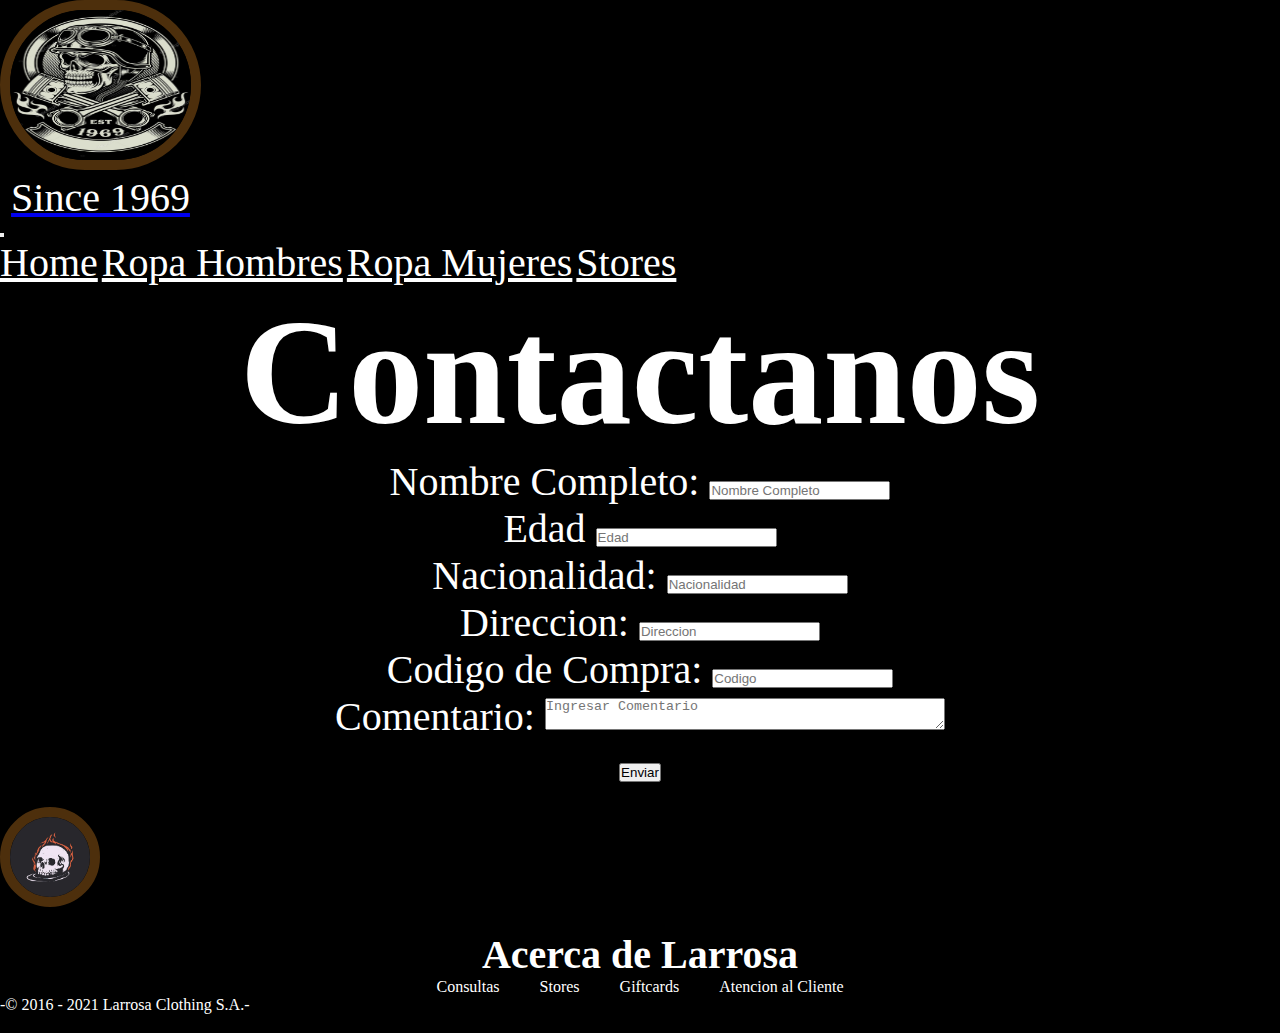
==== pages/atencionalcliente.html @ 54e942d1 "ropa hm consultas gifts" ====
<!DOCTYPE html>
<html lang="en">

<head>
  <meta charset="UTF-8">
  <meta http-equiv="X-UA-Compatible" content="IE=edge">
  <meta name="viewport" content="width=device-width, initial-scale=1.0">
  <link href="https://cdn.jsdelivr.net/npm/bootstrap@5.1.3/dist/css/bootstrap.min.css" rel="stylesheet"
    integrity="sha384-1BmE4kWBq78iYhFldvKuhfTAU6auU8tT94WrHftjDbrCEXSU1oBoqyl2QvZ6jIW3" crossorigin="anonymous">
  <link rel="preconnect" href="https://fonts.googleapis.com">
  <link rel="preconnect" href="https://fonts.gstatic.com" crossorigin>
  <link
    href="https://fonts.googleapis.com/css2?family=Macondo&family=Oswald:wght@200&family=Permanent+Marker&display=swap"
    rel="stylesheet">
  <link rel="stylesheet" href="../css/estilos.css">
  <title>Larrosa Inicio</title>
</head>

<body class="header">
  <header>
    <nav class="navbar navbar-expand-lg navbar ">
      <div class="container-fluid header__container__navbar">
        <div class="header__container__logotipo"><a class="navbar-brand " href="../index.html"> <img
              class=" header__container__logotipo--img"
              src="../imagenes/logotipodepositphotos_59635869-stock-illustration-vintage-biker-skull-with-crossed.jpeg"
              alt="logtipo" width="170" height="170"> </img>
            <p class="header__container__logotipo--texto">Since 1969</p>
          </a></div>

        <button class="navbar-toggler header__container__navbar__boton" type="button" data-bs-toggle="collapse"
          data-bs-target="#navbarNavAltMarkup" aria-controls="navbarNavAltMarkup" aria-expanded="false"
          aria-label="Toggle navigation">
          <span class="navbar-toggler-icon"></span>
        </button>
        <div class="collapse navbar-collapse justify-content-end " id="navbarNavAltMarkup">
          <div class="navbar-nav header__navbar__botones">
            <a class="nav-link  " style="color:white;" aria-current="page" href="../index.html">Home</a>
            <a class="nav-link " style="color:white;" aria-current="page" href="./ropaHombres.html">Ropa Hombres</a>
            <a class="nav-link" style="color:white;" aria-current="page" href="./ropaMujeres.html">Ropa Mujeres</a>
            <a class="nav-link" style="color:white; " aria-current="page" href="./locales.html">Stores</a>
          </div>
        </div>
      </div>
    </nav>
  </header>
  <main>
    <section>
      <div class="container-fluid">
        <div class="row ">
          <div class="col-12 col-md-12 ">
            <h1 class=" section__titulo">Contactanos
            </h1>
          </div>
        </div>
        <div class="row section_formulario ">
          <div class=" col-12 col-md-4 ">
            <form action="" method="" enctype="">
              <div class="">
                <label for="Nombre">Nombre Completo:</label>
                <input class="" type="text" id="Nombre" name="Nombre" placeholder="Nombre Completo">
              </div>
              <div class="">
                <label for="Edad">Edad</label>
                <input class="" type="number" id="Edad" name="Edad" placeholder="Edad">
              </div>
              <div class="">
                <label for="Nacionalidad">Nacionalidad:</label>
                <input class="" type="text" id="Nacionalidad" name="Nacionalidad" placeholder="Nacionalidad">
              </div>
              <div class="">
                <label for="Direccion">Direccion:</label>
                <input class="" type="text" id="Direccion" name="Direccion" placeholder="Direccion">
              </div>
              <div class="">
                <label for="codigo">Codigo de Compra:</label>
                <input class="2" type="number" id="codigo" name="codigo" placeholder="Codigo">
              </div>
              <div class="">
                <label for="comentario">Comentario:</label>
                <textarea class="section_formulario-item6" name="comentario" id="comentario" cols="30" rows="2"
                  placeholder="Ingresar Comentario"></textarea>
              </div>
              <button class="contacto_botonEnviar">Enviar</button>
            </form>
          </div>
        </div>
     
     
    </section>
  </main>
  <footer class="footer">
    <div class="container">
      <div class="row footer__container__logotipoFlex">
        <div class="col-4 col-md-1 ">
          <img class="footer__container__logotipo--img" src="../imagenes/burning-skull-illustration-free-vector.jpeg"
            width="100" height="100" alt="img footer">
        </div>
      </div>
      <div class="row">
        <div class="col-12 col-md-12 ">
          <h3 class="footer__container__aboutUs"><a href="#" class="footer__container__aboutUs__estilo">Acerca de
              Larrosa</a></h3>
        </div>
      </div>
      <div class="row">
        <div class="col-12 col-md-12"></div>
        <ul class="footer__container__lista">
          <li class="footer__container__lista--item"><a href="./consultas.html">Consultas</a></li>
          <li class="footer__container__lista--item"><a href="./locales.html">Stores</a></li>
          <li class="footer__container__lista--item"><a href="./giftcards.html">Giftcards</a></li>
          <li class="footer__container__lista--item"><a href="./atencionalcliente.html">Atencion al Cliente</a></li>
        </ul>
        <span class="footer__container__span">-© 2016 - 2021 Larrosa Clothing S.A.-</span>
      </div>
    </div>
    </div>

  </footer>
  <script src="https://cdn.jsdelivr.net/npm/bootstrap@5.1.3/dist/js/bootstrap.bundle.min.js"
    integrity="sha384-ka7Sk0Gln4gmtz2MlQnikT1wXgYsOg+OMhuP+IlRH9sENBO0LRn5q+8nbTov4+1p"
    crossorigin="anonymous"></script>
</body>

</html>
---- css/estilos.css ----
* {
  margin: 0;
  padding: 0;
  box-sizing: border-box;
}

.header {
  background-color: black;
  min-height: 400px;
}

.header__container__navbar {
  flex-direction: column;
}

.header__container__navbar__boton {
  color: white;
}

.header__container__logotipo {
  width: 201px;
}

.header__container__logotipo--img {
  border: 10px rgba(185, 114, 28, 0.415) solid;
  border-radius: 100px;
  width: 100%;
}

.header__container__logotipo--texto {
  text-align: center;
  align-items: center;
  font-family: "Permanent Marker";
  color: white;
  font-size: 40px;
}

.header__navbar__botones a {
  font-size: 40px;
  font-family: "Permanent Marker";
}

.main__index {
  background-color: black;
  min-height: 400px;
}

.section__titulo {
  text-align: center;
  align-items: center;
  font-size: 150px;
  font-family: "Permanent Marker";
  color: white;
  width: 100%;
}

.section__carousel--img {
  width: 100%;
  height: 800px;
  border: 10px rgba(139, 86, 22, 0.611) solid;
}

.footer {
  background-color: black;
}

.footer__container__logotipoFlex {
  justify-content: center;
  padding-top: 20px;
}

.footer__container__logotipo--img {
  border: 10px rgba(185, 114, 28, 0.415) solid;
  border-radius: 100px;
}

.footer__container__aboutUs {
  display: block;
  text-align: center;
  justify-content: center;
  padding-top: 20px;
}

.footer__container__aboutUs .footer__container__aboutUs__estilo {
  font-size: 40px;
  font-family: "Permanent Marker";
  color: white;
  text-decoration: none;
  list-style-type: none;
}

.footer__container__lista {
  display: flex;
  text-align: center;
  justify-content: center;
  list-style-type: none;
}

.footer__container__lista--item a {
  text-decoration: none;
  color: white;
  padding: 20px 20px;
  font-family: "Permanent Marker";
}

.footer__container__span {
  text-align: center;
  justify-items: center;
  color: white;
  padding-bottom: 20px;
}

.section__local__titulo {
  color: white;
  text-align: center;
  justify-content: center;
}

.locales__texto {
  color: white;
  text-align: center;
  justify-content: center;
}

.locales__mapaFlex {
  justify-content: center;
}

.locales__contenedorFlex {
  justify-content: center;
}

.mainPrendas {
  min-height: 700px;
}

.section__contenedor_prendas {
  justify-content: space-evenly;
}

.section__contenedor_prendas-cards {
  text-align: center;
  padding-top: 30px;
  margin-bottom: 30px;
  border-radius: 1.25rem;
}

.section__contenedor__prendas__cards__img {
  height: 200px;
}

.section_formulario {
  justify-content: center;
  text-align: center;
  color: white;
  font-size: 40px;
}

.section_formulario-item6 {
  width: 400px;
}

.contacto_botonEnviar {
  margin-top: 20px;
}

.Giftcards {
  background-color: rgba(185, 114, 28, 0.415);
  color: black;
  min-height: 250px;
}

.Giftcards__contenedor {
  max-width: 1200px;
  margin: 0 auto;
}

.gifcards__flex {
  display: flex;
  flex-direction: row;
  gap: 1rem;
  overflow: auto;
  padding-top: 20px;
}

.gifcards__flex--1 {
  background-color: gold;
  width: 80%;
  max-width: 500px;
  height: 200px;
  border-radius: 30px;
  padding: 1rem;
  flex-shrink: 0;
}

.gifcards__flex--2 {
  background-color: #dadada;
  width: 80%;
  max-width: 500px;
  height: 200px;
  border-radius: 30px;
  padding: 1rem;
  flex-shrink: 0;
}

.gifcards__flex--3 {
  background-color: #92c6d4;
  width: 80%;
  max-width: 500px;
  height: 200px;
  border-radius: 30px;
  padding: 1rem;
  flex-shrink: 0;
}
/*# sourceMappingURL=estilos.css.map */
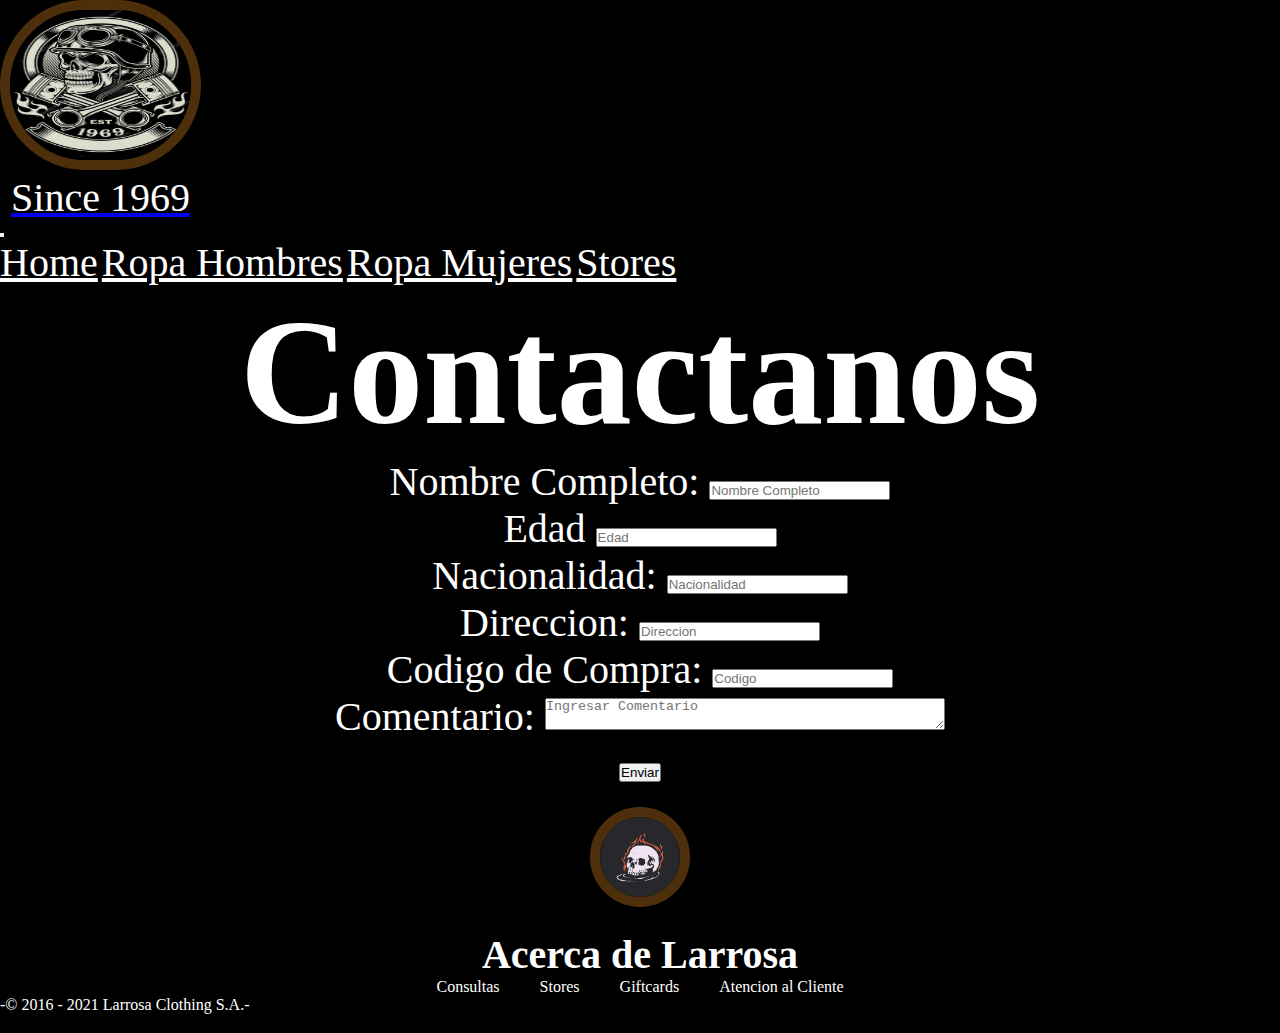
==== commit c5ff24cd: "footer" ====
--- a/pages/atencionalcliente.html
+++ b/pages/atencionalcliente.html
@@ -91,7 +91,7 @@
   <footer class="footer">
     <div class="container">
       <div class="row footer__container__logotipoFlex">
-        <div class="col-4 col-md-1 ">
+        <div class="col-12 col-md-12 imgcenter ">
           <img class="footer__container__logotipo--img" src="../imagenes/burning-skull-illustration-free-vector.jpeg"
             width="100" height="100" alt="img footer">
         </div>
--- a/css/estilos.css
+++ b/css/estilos.css
@@ -13,21 +13,21 @@
   flex-direction: column;
 }
 
-.header__container__navbar__boton {
-  color: white;
-}
-
-.header__container__logotipo {
+.header__container__navbar .header__container__navbar__boton {
+  color: white;
+}
+
+.header__container__navbar .header__container__logotipo {
   width: 201px;
 }
 
-.header__container__logotipo--img {
+.header__container__navbar .header__container__logotipo .header__container__logotipo--img {
   border: 10px rgba(185, 114, 28, 0.415) solid;
   border-radius: 100px;
   width: 100%;
 }
 
-.header__container__logotipo--texto {
+.header__container__navbar .header__container__logotipo .header__container__logotipo--texto {
   text-align: center;
   align-items: center;
   font-family: "Permanent Marker";
@@ -35,7 +35,7 @@
   font-size: 40px;
 }
 
-.header__navbar__botones a {
+.header__container__navbar .header__navbar__botones a {
   font-size: 40px;
   font-family: "Permanent Marker";
 }
@@ -45,6 +45,12 @@
   min-height: 400px;
 }
 
+.main__index .section__carousel--img {
+  width: 100%;
+  height: 800px;
+  border: 10px rgba(185, 114, 28, 0.415) solid;
+}
+
 .section__titulo {
   text-align: center;
   align-items: center;
@@ -54,34 +60,28 @@
   width: 100%;
 }
 
-.section__carousel--img {
-  width: 100%;
-  height: 800px;
-  border: 10px rgba(139, 86, 22, 0.611) solid;
-}
-
 .footer {
   background-color: black;
 }
 
-.footer__container__logotipoFlex {
+.footer .footer__container__logotipoFlex {
   justify-content: center;
   padding-top: 20px;
 }
 
-.footer__container__logotipo--img {
+.footer .footer__container__logotipo--img {
   border: 10px rgba(185, 114, 28, 0.415) solid;
   border-radius: 100px;
 }
 
-.footer__container__aboutUs {
+.footer .footer__container__aboutUs {
   display: block;
   text-align: center;
   justify-content: center;
   padding-top: 20px;
 }
 
-.footer__container__aboutUs .footer__container__aboutUs__estilo {
+.footer .footer__container__aboutUs .footer__container__aboutUs__estilo {
   font-size: 40px;
   font-family: "Permanent Marker";
   color: white;
@@ -89,25 +89,29 @@
   list-style-type: none;
 }
 
-.footer__container__lista {
+.footer .footer__container__lista {
   display: flex;
   text-align: center;
   justify-content: center;
   list-style-type: none;
 }
 
-.footer__container__lista--item a {
+.footer .footer__container__lista .footer__container__lista--item a {
   text-decoration: none;
   color: white;
   padding: 20px 20px;
   font-family: "Permanent Marker";
 }
 
-.footer__container__span {
+.footer .footer__container__span {
   text-align: center;
   justify-items: center;
   color: white;
   padding-bottom: 20px;
+}
+
+.footer .imgcenter {
+  text-align: center;
 }
 
 .section__local__titulo {
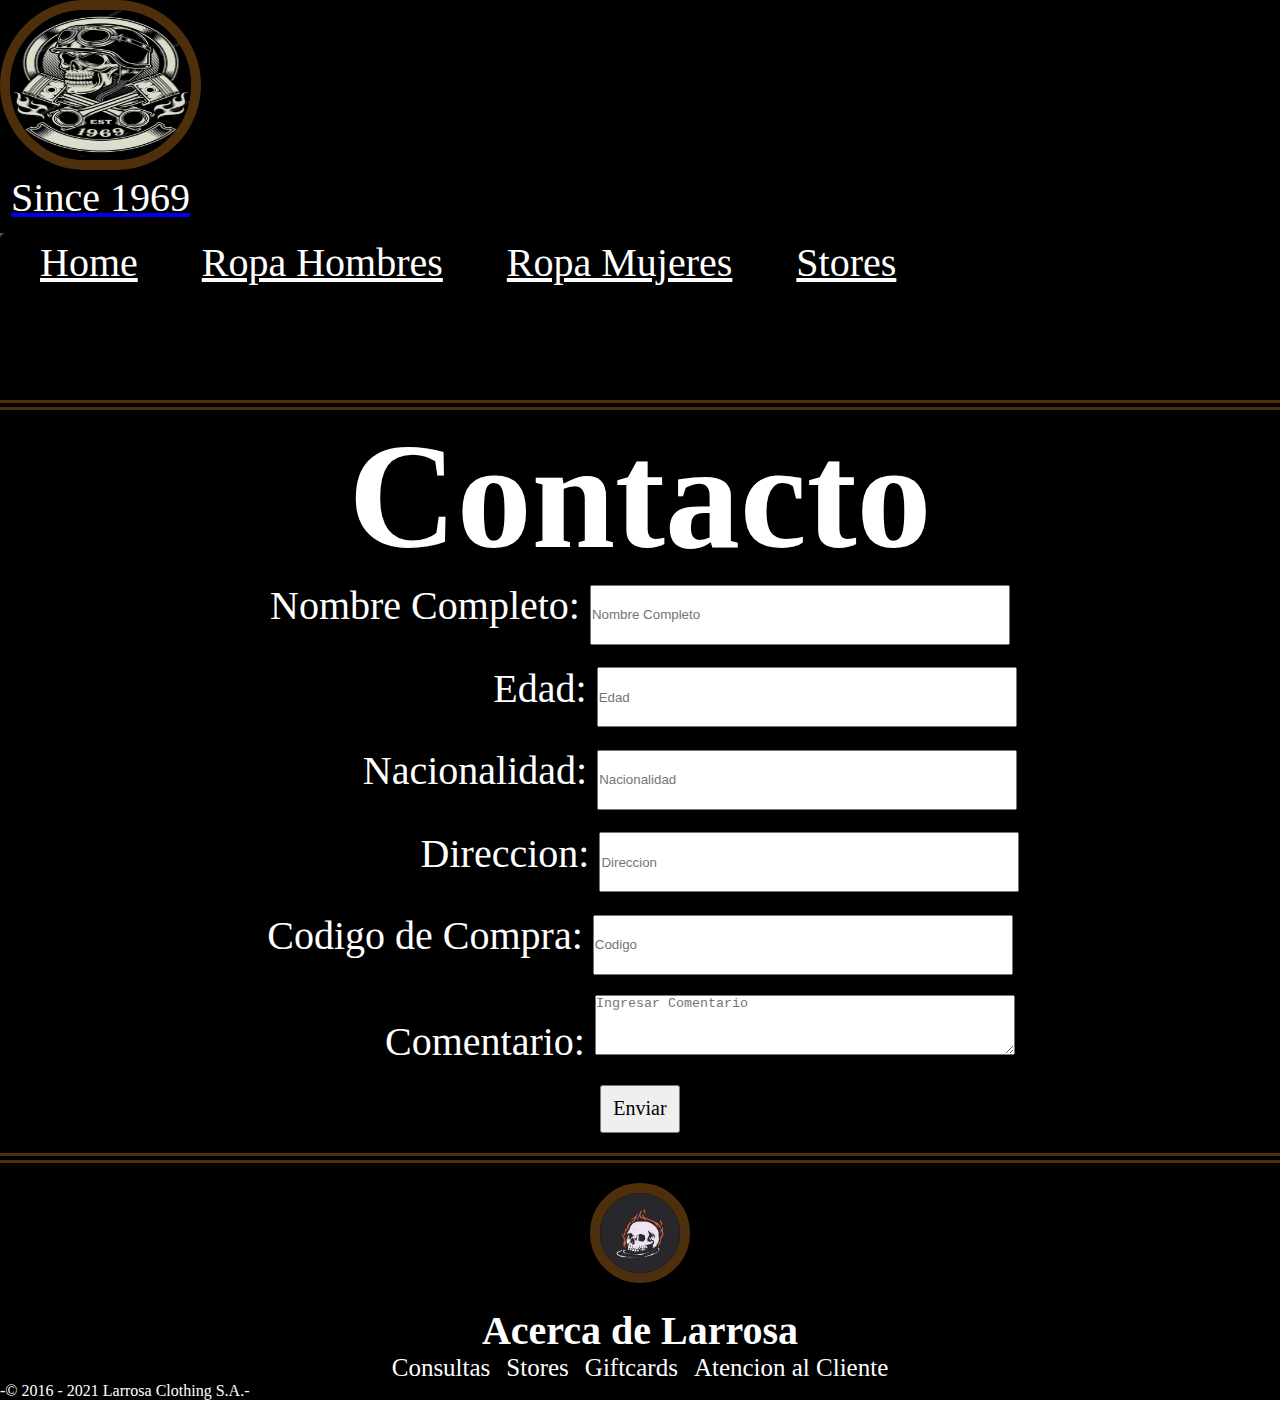
==== commit 2380bdd3: "queries contacto" ====
--- a/pages/atencionalcliente.html
+++ b/pages/atencionalcliente.html
@@ -5,6 +5,9 @@
   <meta charset="UTF-8">
   <meta http-equiv="X-UA-Compatible" content="IE=edge">
   <meta name="viewport" content="width=device-width, initial-scale=1.0">
+  <meta name="Keywords" content="larrosa, ropa hombres, ropa mujeres, locales">
+  <meta name="description"
+    content="Ropa de calidad elaborada con las mejores telas del mercado, duraderas y de alta costura">
   <link href="https://cdn.jsdelivr.net/npm/bootstrap@5.1.3/dist/css/bootstrap.min.css" rel="stylesheet"
     integrity="sha384-1BmE4kWBq78iYhFldvKuhfTAU6auU8tT94WrHftjDbrCEXSU1oBoqyl2QvZ6jIW3" crossorigin="anonymous">
   <link rel="preconnect" href="https://fonts.googleapis.com">
@@ -13,11 +16,11 @@
     href="https://fonts.googleapis.com/css2?family=Macondo&family=Oswald:wght@200&family=Permanent+Marker&display=swap"
     rel="stylesheet">
   <link rel="stylesheet" href="../css/estilos.css">
-  <title>Larrosa Inicio</title>
+  <title>Larrosa -Atencion al Cliente-</title>
 </head>
 
-<body class="header">
-  <header>
+<body>
+  <header class="header">
     <nav class="navbar navbar-expand-lg navbar ">
       <div class="container-fluid header__container__navbar">
         <div class="header__container__logotipo"><a class="navbar-brand " href="../index.html"> <img
@@ -45,49 +48,49 @@
   </header>
   <main>
     <section>
-      <div class="container-fluid">
+      <div class="container-fluid  section__bordes">
         <div class="row ">
           <div class="col-12 col-md-12 ">
-            <h1 class=" section__titulo">Contactanos
+            <h1 class=" section__titulo">Contacto
             </h1>
           </div>
         </div>
         <div class="row section_formulario ">
-          <div class=" col-12 col-md-4 ">
+          <div class=" col-12 col-md-12 ">
             <form action="" method="" enctype="">
-              <div class="">
+              <div class="medidasCajas">
                 <label for="Nombre">Nombre Completo:</label>
-                <input class="" type="text" id="Nombre" name="Nombre" placeholder="Nombre Completo">
+                <input class="section_formulario-itemb" type="text" id="Nombre" name="Nombre" placeholder="Nombre Completo">
               </div>
-              <div class="">
-                <label for="Edad">Edad</label>
-                <input class="" type="number" id="Edad" name="Edad" placeholder="Edad">
+              <div class="medidasCajas">
+                <label for="Edad" class="section__formularia--edad">Edad:</label>
+                <input class="section_formulario-itemb" type="number" id="Edad" name="Edad" placeholder="Edad">
               </div>
-              <div class="">
-                <label for="Nacionalidad">Nacionalidad:</label>
-                <input class="" type="text" id="Nacionalidad" name="Nacionalidad" placeholder="Nacionalidad">
+              <div class="medidasCajas">
+                <label for="Nacionalidad" class="section__formularia--nacionalidad">Nacionalidad:</label>
+                <input class="section_formulario-itemb" type="text" id="Nacionalidad" name="Nacionalidad" placeholder="Nacionalidad">
               </div>
-              <div class="">
-                <label for="Direccion">Direccion:</label>
-                <input class="" type="text" id="Direccion" name="Direccion" placeholder="Direccion">
+              <div class="medidasCajas">
+                <label class="section__formularia--direccion" for="Direccion">Direccion:</label>
+                <input class="section_formulario-itemb" type="text" id="Direccion" name="Direccion" placeholder="Direccion">
               </div>
-              <div class="">
-                <label for="codigo">Codigo de Compra:</label>
-                <input class="2" type="number" id="codigo" name="codigo" placeholder="Codigo">
+              <div class="medidasCajas">
+                <label for="codigo" class="section__formularia--cdc">Codigo de Compra:</label>
+                <input class="2 section_formulario-itemb" type="number" id="codigo" name="codigo" placeholder="Codigo">
               </div>
-              <div class="">
-                <label for="comentario">Comentario:</label>
-                <textarea class="section_formulario-item6" name="comentario" id="comentario" cols="30" rows="2"
+              <div class="medidasCajas">
+                <label for="comentario " class="section__formularia--comentario">Comentario:</label>
+                <textarea class="section_formulario-itemc" name="comentario" id="comentario" cols="30" rows="2"
                   placeholder="Ingresar Comentario"></textarea>
               </div>
-              <button class="contacto_botonEnviar">Enviar</button>
+              <div><button class="contacto_botonEnviar">Enviar</button></div>
+
             </form>
           </div>
         </div>
-     
-     
     </section>
   </main>
+
   <footer class="footer">
     <div class="container">
       <div class="row footer__container__logotipoFlex">
--- a/css/estilos.css
+++ b/css/estilos.css
@@ -4,6 +4,27 @@
   box-sizing: border-box;
 }
 
+.colorhr {
+  color: white;
+}
+
+main {
+  background-color: black;
+}
+
+.section__bordes {
+  border-top: 10px rgba(185, 114, 28, 0.415) double;
+  border-bottom: 10px rgba(185, 114, 28, 0.415) double;
+}
+
+.navbar-toggler {
+  background-color: rgba(185, 114, 28, 0.415);
+}
+
+.navbar-nav {
+  align-items: center;
+}
+
 .header {
   background-color: black;
   min-height: 400px;
@@ -25,11 +46,16 @@
   border: 10px rgba(185, 114, 28, 0.415) solid;
   border-radius: 100px;
   width: 100%;
+  transition: 1s;
+}
+
+.header__container__navbar .header__container__logotipo .header__container__logotipo--img:hover {
+  transform: scale(1.1);
 }
 
 .header__container__navbar .header__container__logotipo .header__container__logotipo--texto {
-  text-align: center;
-  align-items: center;
+  justify-content: center;
+  text-align: center;
   font-family: "Permanent Marker";
   color: white;
   font-size: 40px;
@@ -38,6 +64,12 @@
 .header__container__navbar .header__navbar__botones a {
   font-size: 40px;
   font-family: "Permanent Marker";
+  margin-left: 40px;
+  margin-right: 20px;
+}
+
+.header__container__navbar .header__navbar__botones a:hover {
+  text-decoration: underline;
 }
 
 .main__index {
@@ -48,12 +80,13 @@
 .main__index .section__carousel--img {
   width: 100%;
   height: 800px;
-  border: 10px rgba(185, 114, 28, 0.415) solid;
+  border-top: 10px rgba(185, 114, 28, 0.415) solid;
+  border-bottom: 10px rgba(185, 114, 28, 0.415) solid;
 }
 
 .section__titulo {
-  text-align: center;
-  align-items: center;
+  justify-content: center;
+  text-align: center;
   font-size: 150px;
   font-family: "Permanent Marker";
   color: white;
@@ -72,12 +105,16 @@
 .footer .footer__container__logotipo--img {
   border: 10px rgba(185, 114, 28, 0.415) solid;
   border-radius: 100px;
+  transition: 1s;
+}
+
+.footer .footer__container__logotipo--img:hover {
+  transform: scale(1.1);
 }
 
 .footer .footer__container__aboutUs {
   display: block;
   text-align: center;
-  justify-content: center;
   padding-top: 20px;
 }
 
@@ -91,7 +128,6 @@
 
 .footer .footer__container__lista {
   display: flex;
-  text-align: center;
   justify-content: center;
   list-style-type: none;
 }
@@ -99,13 +135,17 @@
 .footer .footer__container__lista .footer__container__lista--item a {
   text-decoration: none;
   color: white;
-  padding: 20px 20px;
-  font-family: "Permanent Marker";
+  padding: 8px;
+  font-family: "Permanent Marker";
+  font-size: 25px;
+}
+
+.footer .footer__container__lista .footer__container__lista--item a:hover {
+  text-decoration: underline;
 }
 
 .footer .footer__container__span {
   text-align: center;
-  justify-items: center;
   color: white;
   padding-bottom: 20px;
 }
@@ -122,12 +162,14 @@
 
 .locales__texto {
   color: white;
-  text-align: center;
-  justify-content: center;
+  justify-content: center;
+  text-align: center;
 }
 
 .locales__mapaFlex {
   justify-content: center;
+  margin-top: 20px;
+  margin-bottom: 20px;
 }
 
 .locales__contenedorFlex {
@@ -160,16 +202,48 @@
   font-size: 40px;
 }
 
-.section_formulario-item6 {
-  width: 400px;
+.section_formulario-itemb {
+  width: 420px;
+  height: 60px;
+  margin-bottom: 20px;
+}
+
+.section_formulario-itemc {
+  width: 420px;
+  height: 60px;
+}
+
+.section__formularia--edad {
+  padding-left: 230px;
+}
+
+.section__formularia--nacionalidad {
+  padding-left: 100px;
+}
+
+.section__formularia--direccion {
+  padding-left: 160px;
+}
+
+.section__formularia--comentario {
+  padding-left: 120px;
+}
+
+.section__formularia--cdc {
+  padding-left: 0px;
 }
 
 .contacto_botonEnviar {
   margin-top: 20px;
+  width: 5rem;
+  height: 3rem;
+  margin-bottom: 20px;
+  font-size: 20px;
+  font-family: "Permanent Marker";
 }
 
 .Giftcards {
-  background-color: rgba(185, 114, 28, 0.415);
+  background-color: black;
   color: black;
   min-height: 250px;
 }
@@ -187,33 +261,104 @@
   padding-top: 20px;
 }
 
-.gifcards__flex--1 {
+.gifcards__flex--1, .gifcards__flex--2, .gifcards__flex--3 {
   background-color: gold;
   width: 80%;
   max-width: 500px;
-  height: 200px;
+  height: 210px;
   border-radius: 30px;
   padding: 1rem;
   flex-shrink: 0;
+  font-family: "Permanent Marker";
+  text-align: center;
+  font-size: 20px;
 }
 
 .gifcards__flex--2 {
   background-color: #dadada;
-  width: 80%;
-  max-width: 500px;
-  height: 200px;
-  border-radius: 30px;
-  padding: 1rem;
-  flex-shrink: 0;
 }
 
 .gifcards__flex--3 {
   background-color: #92c6d4;
-  width: 80%;
-  max-width: 500px;
-  height: 200px;
-  border-radius: 30px;
-  padding: 1rem;
-  flex-shrink: 0;
+}
+
+.giftcards__flex--img {
+  border: 10px rgba(185, 114, 28, 0.415) solid;
+  border-radius: 100px;
+}
+
+@media screen and (max-width: 797px) {
+  .section__titulo {
+    font-size: 100px;
+  }
+}
+
+@media screen and (max-width: 786px) {
+  .section_formulario-itemb {
+    width: 320px;
+  }
+  .section_formulario-itemc {
+    width: 320px;
+  }
+  .footer .footer__container__lista .footer__container__lista--item a {
+    font-size: 20px;
+  }
+}
+
+@media screen and (max-width: 648px) {
+  .section__titulo {
+    font-size: 90px;
+  }
+}
+
+@media screen and (max-width: 533px) {
+  .footer .footer__container__lista .footer__container__lista--item a {
+    font-size: 15px;
+  }
+}
+
+@media screen and (max-width: 446px) {
+  .section__formularia--edad {
+    padding-left: 0px;
+  }
+  .section__formularia--nacionalidad {
+    padding-left: 0px;
+  }
+  .section__formularia--nacionalidad {
+    padding-left: 0px;
+  }
+  .section__formularia--direccion {
+    padding-left: 0px;
+  }
+  .section__formularia--comentario {
+    padding-left: 0px;
+  }
+  .footer .footer__container__lista .footer__container__lista--item a {
+    font-size: 10px;
+  }
+}
+
+@media screen and (max-width: 416px) {
+  .section__titulo {
+    font-size: 70px;
+  }
+}
+
+@media screen and (max-width: 362px) {
+  .header__container__navbar .header__navbar__botones a {
+    font-size: 30px;
+  }
+}
+
+@media screen and (max-width: 345px) {
+  .section__titulo {
+    font-size: 60px;
+  }
+  .section_formulario-itemb {
+    width: 300px;
+  }
+  .section_formulario-itemc {
+    width: 300px;
+  }
 }
 /*# sourceMappingURL=estilos.css.map */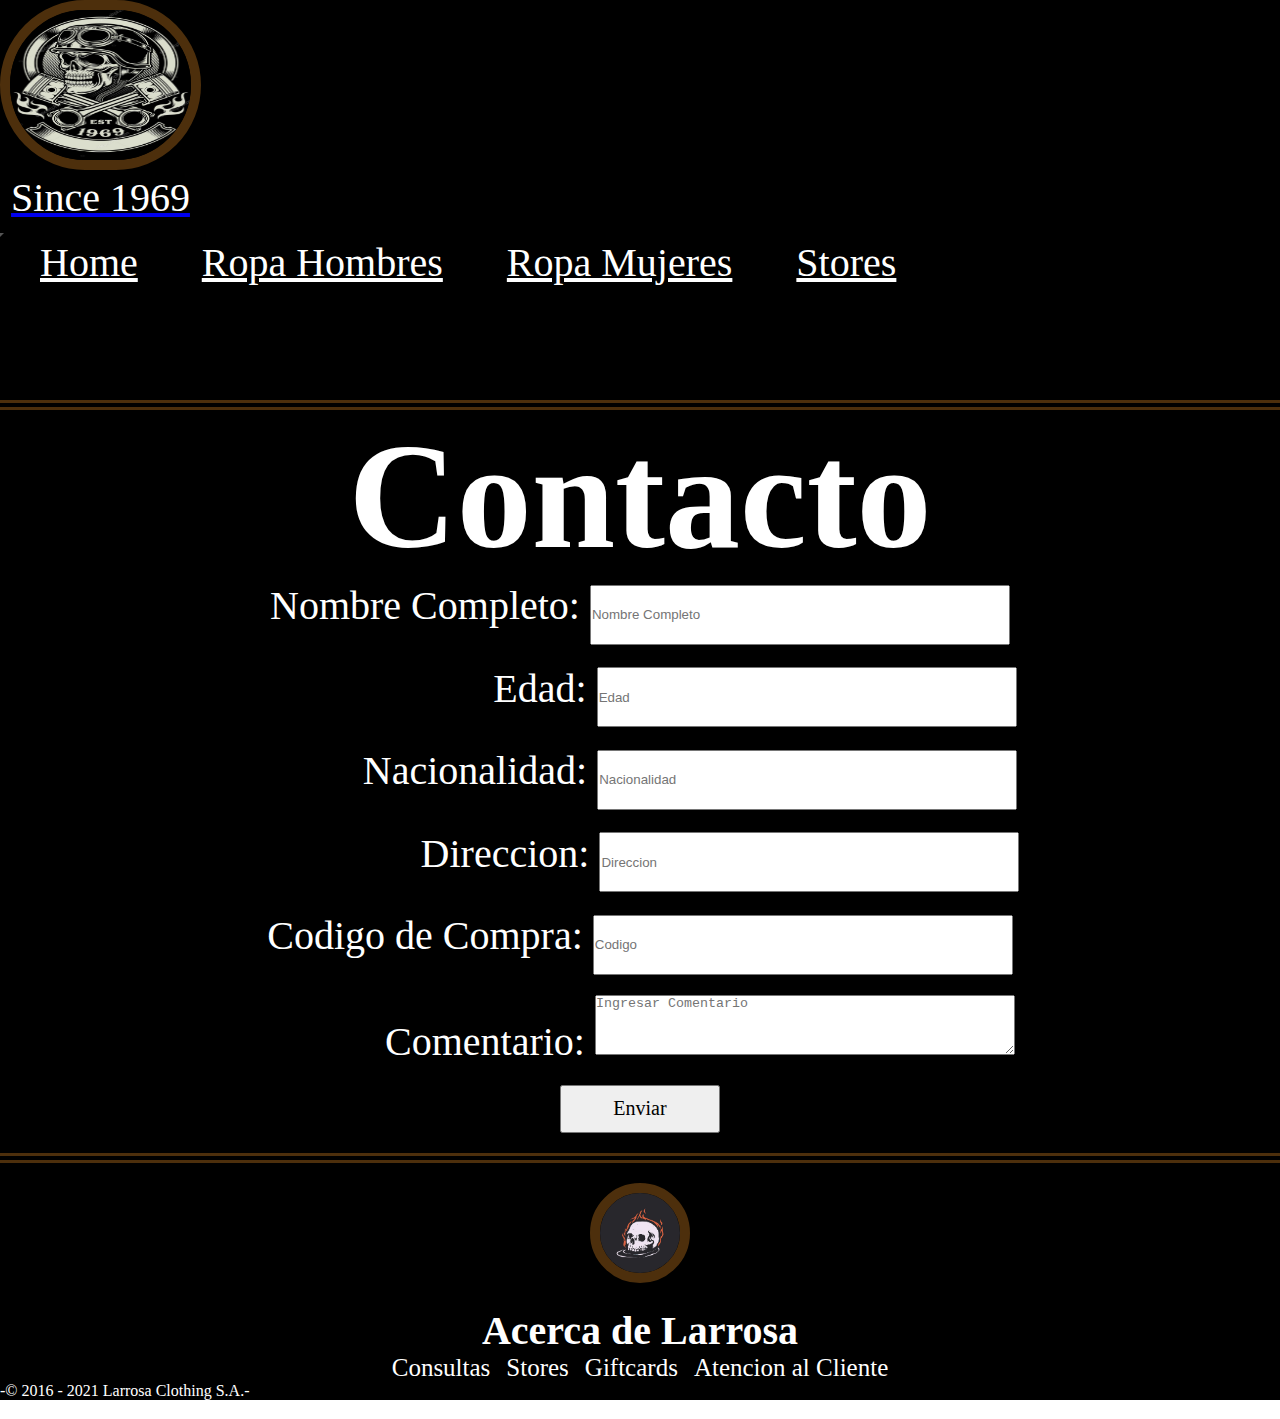
==== commit c81aedf7: "nosotros" ====
--- a/pages/atencionalcliente.html
+++ b/pages/atencionalcliente.html
@@ -101,7 +101,7 @@
       </div>
       <div class="row">
         <div class="col-12 col-md-12 ">
-          <h3 class="footer__container__aboutUs"><a href="#" class="footer__container__aboutUs__estilo">Acerca de
+          <h3 class="footer__container__aboutUs"><a href="./nosotros.html" class="footer__container__aboutUs__estilo">Acerca de
               Larrosa</a></h3>
         </div>
       </div>
--- a/css/estilos.css
+++ b/css/estilos.css
@@ -160,7 +160,7 @@
   justify-content: center;
 }
 
-.locales__texto {
+.locales__texto, .nosotros__texto, .nosotros__textoTitulo {
   color: white;
   justify-content: center;
   text-align: center;
@@ -235,11 +235,15 @@
 
 .contacto_botonEnviar {
   margin-top: 20px;
-  width: 5rem;
+  width: 10rem;
   height: 3rem;
   margin-bottom: 20px;
   font-size: 20px;
   font-family: "Permanent Marker";
+  text-align: center;
+  color: black;
+  text-decoration: none;
+  list-style-type: none;
 }
 
 .Giftcards {
@@ -265,7 +269,7 @@
   background-color: gold;
   width: 80%;
   max-width: 500px;
-  height: 210px;
+  height: 240px;
   border-radius: 30px;
   padding: 1rem;
   flex-shrink: 0;
@@ -287,6 +291,15 @@
   border-radius: 100px;
 }
 
+.nosotros__texto, .nosotros__textoTitulo {
+  font-size: 25px;
+  font-family: "Macondo";
+}
+
+.nosotros__textoTitulo {
+  font-size: 80px;
+}
+
 @media screen and (max-width: 797px) {
   .section__titulo {
     font-size: 100px;
@@ -315,6 +328,9 @@
   .footer .footer__container__lista .footer__container__lista--item a {
     font-size: 15px;
   }
+  .main__index .section__carousel--img {
+    height: 400px;
+  }
 }
 
 @media screen and (max-width: 446px) {
@@ -342,6 +358,9 @@
   .section__titulo {
     font-size: 70px;
   }
+  .footer .footer__container__aboutUs .footer__container__aboutUs__estilo {
+    font-size: 30px;
+  }
 }
 
 @media screen and (max-width: 362px) {
@@ -360,5 +379,8 @@
   .section_formulario-itemc {
     width: 300px;
   }
+  .section_formulario {
+    font-size: 30px;
+  }
 }
 /*# sourceMappingURL=estilos.css.map */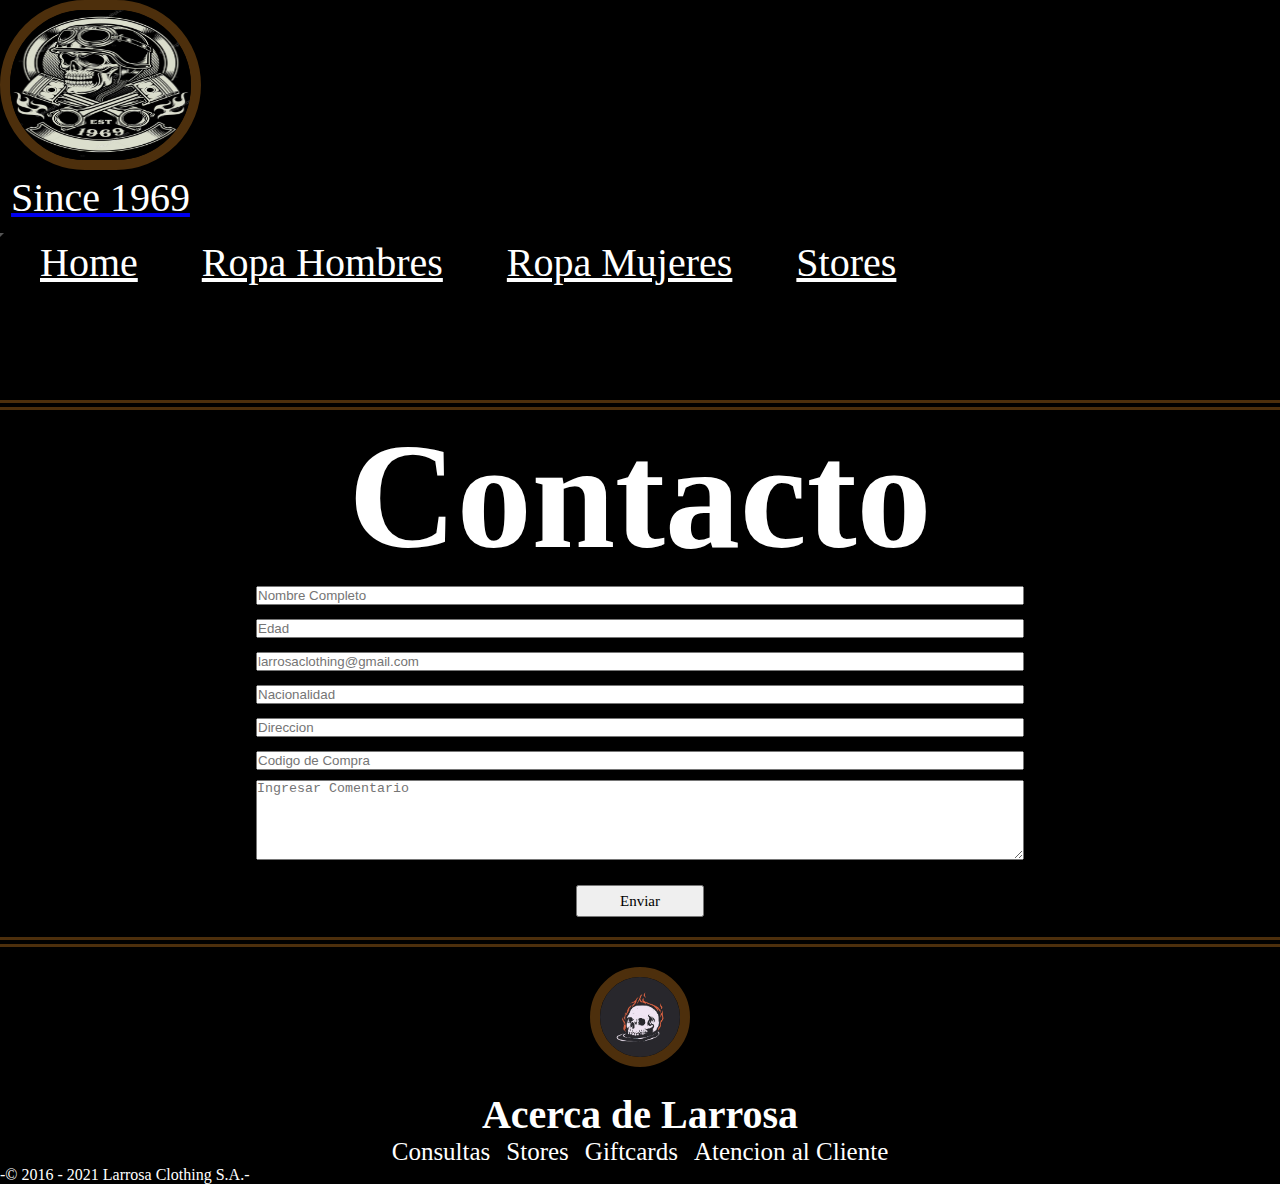
==== commit dad206e8: "casi finalizado formularios" ====
--- a/pages/atencionalcliente.html
+++ b/pages/atencionalcliente.html
@@ -5,9 +5,9 @@
   <meta charset="UTF-8">
   <meta http-equiv="X-UA-Compatible" content="IE=edge">
   <meta name="viewport" content="width=device-width, initial-scale=1.0">
-  <meta name="Keywords" content="larrosa, ropa hombres, ropa mujeres, locales">
+  <meta name="Keywords" content="larrosa, reclamos por prendas">
   <meta name="description"
-    content="Ropa de calidad elaborada con las mejores telas del mercado, duraderas y de alta costura">
+    content="Atencion al cliente rapida y efectiva, se debera llenar el formulario correctamente">
   <link href="https://cdn.jsdelivr.net/npm/bootstrap@5.1.3/dist/css/bootstrap.min.css" rel="stylesheet"
     integrity="sha384-1BmE4kWBq78iYhFldvKuhfTAU6auU8tT94WrHftjDbrCEXSU1oBoqyl2QvZ6jIW3" crossorigin="anonymous">
   <link rel="preconnect" href="https://fonts.googleapis.com">
@@ -55,38 +55,43 @@
             </h1>
           </div>
         </div>
-        <div class="row section_formulario ">
-          <div class=" col-12 col-md-12 ">
-            <form action="" method="" enctype="">
-              <div class="medidasCajas">
-                <label for="Nombre">Nombre Completo:</label>
-                <input class="section_formulario-itemb" type="text" id="Nombre" name="Nombre" placeholder="Nombre Completo">
-              </div>
-              <div class="medidasCajas">
-                <label for="Edad" class="section__formularia--edad">Edad:</label>
-                <input class="section_formulario-itemb" type="number" id="Edad" name="Edad" placeholder="Edad">
-              </div>
-              <div class="medidasCajas">
-                <label for="Nacionalidad" class="section__formularia--nacionalidad">Nacionalidad:</label>
-                <input class="section_formulario-itemb" type="text" id="Nacionalidad" name="Nacionalidad" placeholder="Nacionalidad">
-              </div>
-              <div class="medidasCajas">
-                <label class="section__formularia--direccion" for="Direccion">Direccion:</label>
-                <input class="section_formulario-itemb" type="text" id="Direccion" name="Direccion" placeholder="Direccion">
-              </div>
-              <div class="medidasCajas">
-                <label for="codigo" class="section__formularia--cdc">Codigo de Compra:</label>
-                <input class="2 section_formulario-itemb" type="number" id="codigo" name="codigo" placeholder="Codigo">
-              </div>
-              <div class="medidasCajas">
-                <label for="comentario " class="section__formularia--comentario">Comentario:</label>
-                <textarea class="section_formulario-itemc" name="comentario" id="comentario" cols="30" rows="2"
-                  placeholder="Ingresar Comentario"></textarea>
-              </div>
-              <div><button class="contacto_botonEnviar">Enviar</button></div>
-
-            </form>
-          </div>
+        <div class="row section_formulario">
+          <form action="" method="" enctype="" class=" col-12 col-md-12" >
+            <div>
+              <label for="Nombre"></label>
+              <input class="section__formulario--Input" type="text" id="Nombre" name="Nombre"
+                placeholder="Nombre Completo">
+            </div>
+            <div >
+              <label for="Edad"></label>
+              <input class="section__formulario--Input" type="number" id="Edad" name="Edad" placeholder="Edad">
+            </div>
+            <div >
+              <label for="mail"></label>
+              <input class="section__formulario--Input" type="email" id="mail" name="mail"
+                placeholder="larrosaclothing@gmail.com">
+            </div>
+            <div>
+              <label for="Nacionalidad"></label>
+              <input class="section__formulario--Input" type="text" id="Nacionalidad" name="Nacionalidad"
+                placeholder="Nacionalidad">
+            </div>
+            <div >
+              <label  for="Direccion"></label>
+              <input class="section__formulario--Input" type="text" id="Direccion" name="Direccion"
+                placeholder="Direccion">
+            </div>
+            <div >
+              <label for="codigo" ></label>
+              <input class="2 section__formulario--Input" type="number" id="codigo" name="codigo" placeholder="Codigo de Compra">
+            </div>
+            <div >
+              <label for="comentario " ></label>
+              <textarea class="section__formulario--Textarea" name="comentario" id="comentario" cols="30" rows="2"
+                placeholder="Ingresar Comentario"></textarea>
+            </div>
+            <div><button class="contacto_botonEnviar">Enviar</button></div>
+          </form>
         </div>
     </section>
   </main>
@@ -101,7 +106,8 @@
       </div>
       <div class="row">
         <div class="col-12 col-md-12 ">
-          <h3 class="footer__container__aboutUs"><a href="./nosotros.html" class="footer__container__aboutUs__estilo">Acerca de
+          <h3 class="footer__container__aboutUs"><a href="./nosotros.html"
+              class="footer__container__aboutUs__estilo">Acerca de
               Larrosa</a></h3>
         </div>
       </div>
--- a/css/estilos.css
+++ b/css/estilos.css
@@ -126,6 +126,10 @@
   list-style-type: none;
 }
 
+.footer .footer__container__aboutUs .footer__container__aboutUs__estilo:hover {
+  text-decoration: underline;
+}
+
 .footer .footer__container__lista {
   display: flex;
   justify-content: center;
@@ -199,46 +203,47 @@
   justify-content: center;
   text-align: center;
   color: white;
-  font-size: 40px;
-}
-
-.section_formulario-itemb {
-  width: 420px;
-  height: 60px;
-  margin-bottom: 20px;
-}
-
-.section_formulario-itemc {
-  width: 420px;
-  height: 60px;
-}
-
-.section__formularia--edad {
-  padding-left: 230px;
-}
-
-.section__formularia--nacionalidad {
-  padding-left: 100px;
-}
-
-.section__formularia--direccion {
-  padding-left: 160px;
-}
-
-.section__formularia--comentario {
-  padding-left: 120px;
-}
-
-.section__formularia--cdc {
-  padding-left: 0px;
+  font-size: 20px;
+  width: 100%;
+}
+
+.section__formulario--Input {
+  width: 60%;
+  margin-bottom: 10px;
+}
+
+.section__formulario--Textarea {
+  height: 80px;
+  width: 60%;
 }
 
 .contacto_botonEnviar {
   margin-top: 20px;
-  width: 10rem;
-  height: 3rem;
+  width: 8rem;
+  height: 2rem;
   margin-bottom: 20px;
+  font-size: 15px;
+  font-family: "Permanent Marker";
+  text-align: center;
+  color: black;
+  text-decoration: none;
+  list-style-type: none;
+}
+
+.section_formularioC {
+  justify-content: center;
+  text-align: center;
+  color: white;
   font-size: 20px;
+  width: 100%;
+}
+
+.contacto_botonEnviar {
+  margin-top: 20px;
+  width: 8rem;
+  height: 2rem;
+  margin-bottom: 20px;
+  font-size: 15px;
   font-family: "Permanent Marker";
   text-align: center;
   color: black;
@@ -300,19 +305,13 @@
   font-size: 80px;
 }
 
-@media screen and (max-width: 797px) {
-  .section__titulo {
-    font-size: 100px;
+@media screen and (max-width: 1114px) {
+  .header__container__navbar .header__navbar__botones a {
+    font-size: 25px;
   }
 }
 
 @media screen and (max-width: 786px) {
-  .section_formulario-itemb {
-    width: 320px;
-  }
-  .section_formulario-itemc {
-    width: 320px;
-  }
   .footer .footer__container__lista .footer__container__lista--item a {
     font-size: 20px;
   }
@@ -322,6 +321,9 @@
   .section__titulo {
     font-size: 90px;
   }
+  .section__formulario--Input {
+    font-size: 15px;
+  }
 }
 
 @media screen and (max-width: 533px) {
@@ -334,21 +336,6 @@
 }
 
 @media screen and (max-width: 446px) {
-  .section__formularia--edad {
-    padding-left: 0px;
-  }
-  .section__formularia--nacionalidad {
-    padding-left: 0px;
-  }
-  .section__formularia--nacionalidad {
-    padding-left: 0px;
-  }
-  .section__formularia--direccion {
-    padding-left: 0px;
-  }
-  .section__formularia--comentario {
-    padding-left: 0px;
-  }
   .footer .footer__container__lista .footer__container__lista--item a {
     font-size: 10px;
   }
@@ -356,7 +343,7 @@
 
 @media screen and (max-width: 416px) {
   .section__titulo {
-    font-size: 70px;
+    font-size: 60px;
   }
   .footer .footer__container__aboutUs .footer__container__aboutUs__estilo {
     font-size: 30px;
@@ -367,20 +354,12 @@
   .header__container__navbar .header__navbar__botones a {
     font-size: 30px;
   }
-}
-
-@media screen and (max-width: 345px) {
-  .section__titulo {
-    font-size: 60px;
-  }
-  .section_formulario-itemb {
-    width: 300px;
-  }
-  .section_formulario-itemc {
-    width: 300px;
-  }
-  .section_formulario {
-    font-size: 30px;
+  .section__formulario--Input {
+    font-size: 11px;
+  }
+  .section__formulario--Textarea {
+    height: 50px;
+    font-size: 11px;
   }
 }
 /*# sourceMappingURL=estilos.css.map */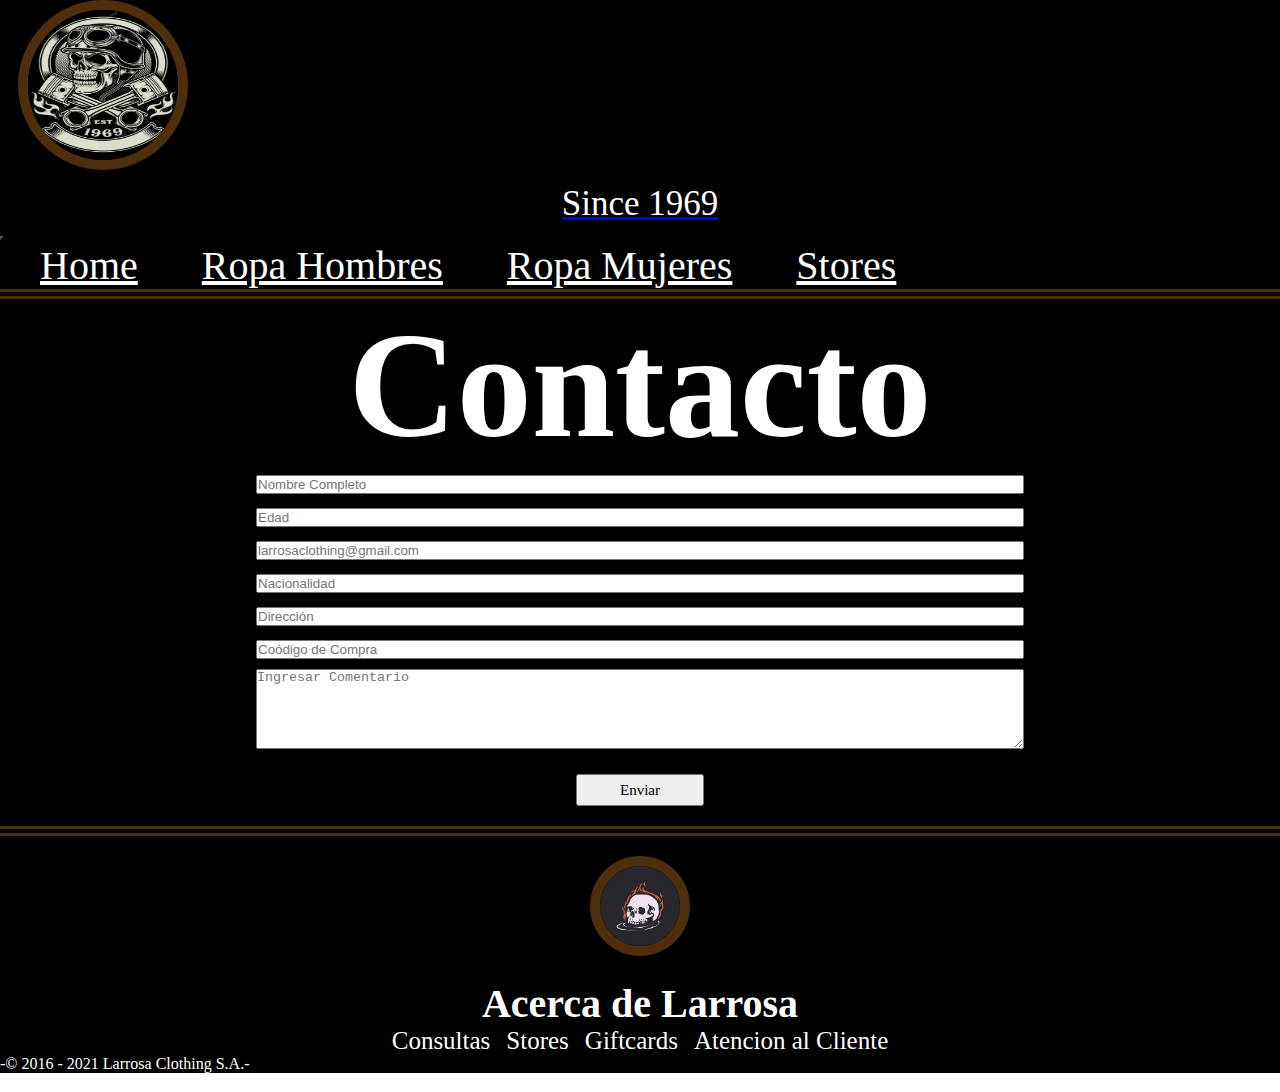
==== commit b2428673: "header detalless" ====
--- a/pages/atencionalcliente.html
+++ b/pages/atencionalcliente.html
@@ -23,7 +23,7 @@
   <header class="header">
     <nav class="navbar navbar-expand-lg navbar ">
       <div class="container-fluid header__container__navbar">
-        <div class="header__container__logotipo"><a class="navbar-brand " href="../index.html"> <img
+        <div class="header__container__logotipo"><a class="navbar-brand header__container__navbarq" href="../index.html"> <img
               class=" header__container__logotipo--img"
               src="../imagenes/logotipodepositphotos_59635869-stock-illustration-vintage-biker-skull-with-crossed.jpeg"
               alt="logtipo" width="170" height="170"> </img>
@@ -79,11 +79,11 @@
             <div >
               <label  for="Direccion"></label>
               <input class="section__formulario--Input" type="text" id="Direccion" name="Direccion"
-                placeholder="Direccion">
+                placeholder="Dirección">
             </div>
             <div >
               <label for="codigo" ></label>
-              <input class="2 section__formulario--Input" type="number" id="codigo" name="codigo" placeholder="Codigo de Compra">
+              <input class="2 section__formulario--Input" type="number" id="codigo" name="codigo" placeholder="Coódigo de Compra">
             </div>
             <div >
               <label for="comentario " ></label>
@@ -123,7 +123,6 @@
       </div>
     </div>
     </div>
-
   </footer>
   <script src="https://cdn.jsdelivr.net/npm/bootstrap@5.1.3/dist/js/bootstrap.bundle.min.js"
     integrity="sha384-ka7Sk0Gln4gmtz2MlQnikT1wXgYsOg+OMhuP+IlRH9sENBO0LRn5q+8nbTov4+1p"
--- a/css/estilos.css
+++ b/css/estilos.css
@@ -27,19 +27,19 @@
 
 .header {
   background-color: black;
-  min-height: 400px;
+  min-height: 100px;
 }
 
 .header__container__navbar {
   flex-direction: column;
 }
 
+.header__container__navbar .header__container__navbarq {
+  padding-left: 18px;
+}
+
 .header__container__navbar .header__container__navbar__boton {
   color: white;
-}
-
-.header__container__navbar .header__container__logotipo {
-  width: 201px;
 }
 
 .header__container__navbar .header__container__logotipo .header__container__logotipo--img {
@@ -47,6 +47,8 @@
   border-radius: 100px;
   width: 100%;
   transition: 1s;
+  width: 170px;
+  height: 170px;
 }
 
 .header__container__navbar .header__container__logotipo .header__container__logotipo--img:hover {
@@ -54,11 +56,11 @@
 }
 
 .header__container__navbar .header__container__logotipo .header__container__logotipo--texto {
-  justify-content: center;
-  text-align: center;
-  font-family: "Permanent Marker";
-  color: white;
-  font-size: 40px;
+  text-align: center;
+  font-family: "Permanent Marker";
+  color: white;
+  font-size: 35px;
+  padding-top: 10px;
 }
 
 .header__container__navbar .header__navbar__botones a {
@@ -85,7 +87,6 @@
 }
 
 .section__titulo {
-  justify-content: center;
   text-align: center;
   font-size: 150px;
   font-family: "Permanent Marker";
@@ -161,12 +162,10 @@
 .section__local__titulo {
   color: white;
   text-align: center;
-  justify-content: center;
 }
 
 .locales__texto, .nosotros__texto, .nosotros__textoTitulo {
   color: white;
-  justify-content: center;
   text-align: center;
 }
 
@@ -200,7 +199,6 @@
 }
 
 .section_formulario {
-  justify-content: center;
   text-align: center;
   color: white;
   font-size: 20px;
@@ -230,14 +228,6 @@
   list-style-type: none;
 }
 
-.section_formularioC {
-  justify-content: center;
-  text-align: center;
-  color: white;
-  font-size: 20px;
-  width: 100%;
-}
-
 .contacto_botonEnviar {
   margin-top: 20px;
   width: 8rem;
@@ -274,7 +264,7 @@
   background-color: gold;
   width: 80%;
   max-width: 500px;
-  height: 240px;
+  height: 200px;
   border-radius: 30px;
   padding: 1rem;
   flex-shrink: 0;
@@ -283,6 +273,10 @@
   font-size: 20px;
 }
 
+.giftcards_titulo {
+  font-size: 25px;
+}
+
 .gifcards__flex--2 {
   background-color: #dadada;
 }
@@ -312,6 +306,9 @@
 }
 
 @media screen and (max-width: 786px) {
+  .section__titulo {
+    font-size: 95px;
+  }
   .footer .footer__container__lista .footer__container__lista--item a {
     font-size: 20px;
   }
@@ -327,11 +324,11 @@
 }
 
 @media screen and (max-width: 533px) {
+  .main__index .section__carousel--img {
+    height: 400px;
+  }
   .footer .footer__container__lista .footer__container__lista--item a {
     font-size: 15px;
-  }
-  .main__index .section__carousel--img {
-    height: 400px;
   }
 }
 
@@ -342,6 +339,14 @@
 }
 
 @media screen and (max-width: 416px) {
+  .header__container__navbar .header__container__logotipo .header__container__logotipo--img {
+    width: 112px;
+    height: 112px;
+  }
+  .header__container__navbar .header__container__logotipo .header__container__logotipo--texto {
+    font-size: 15px;
+    padding-top: 10px;
+  }
   .section__titulo {
     font-size: 60px;
   }
@@ -362,4 +367,13 @@
     font-size: 11px;
   }
 }
+
+@media screen and (max-width: 359px) {
+  .gifcards__flex--1, .gifcards__flex--2, .gifcards__flex--3 {
+    font-size: 15px;
+  }
+  .giftcards_titulo {
+    font-size: 20px;
+  }
+}
 /*# sourceMappingURL=estilos.css.map */